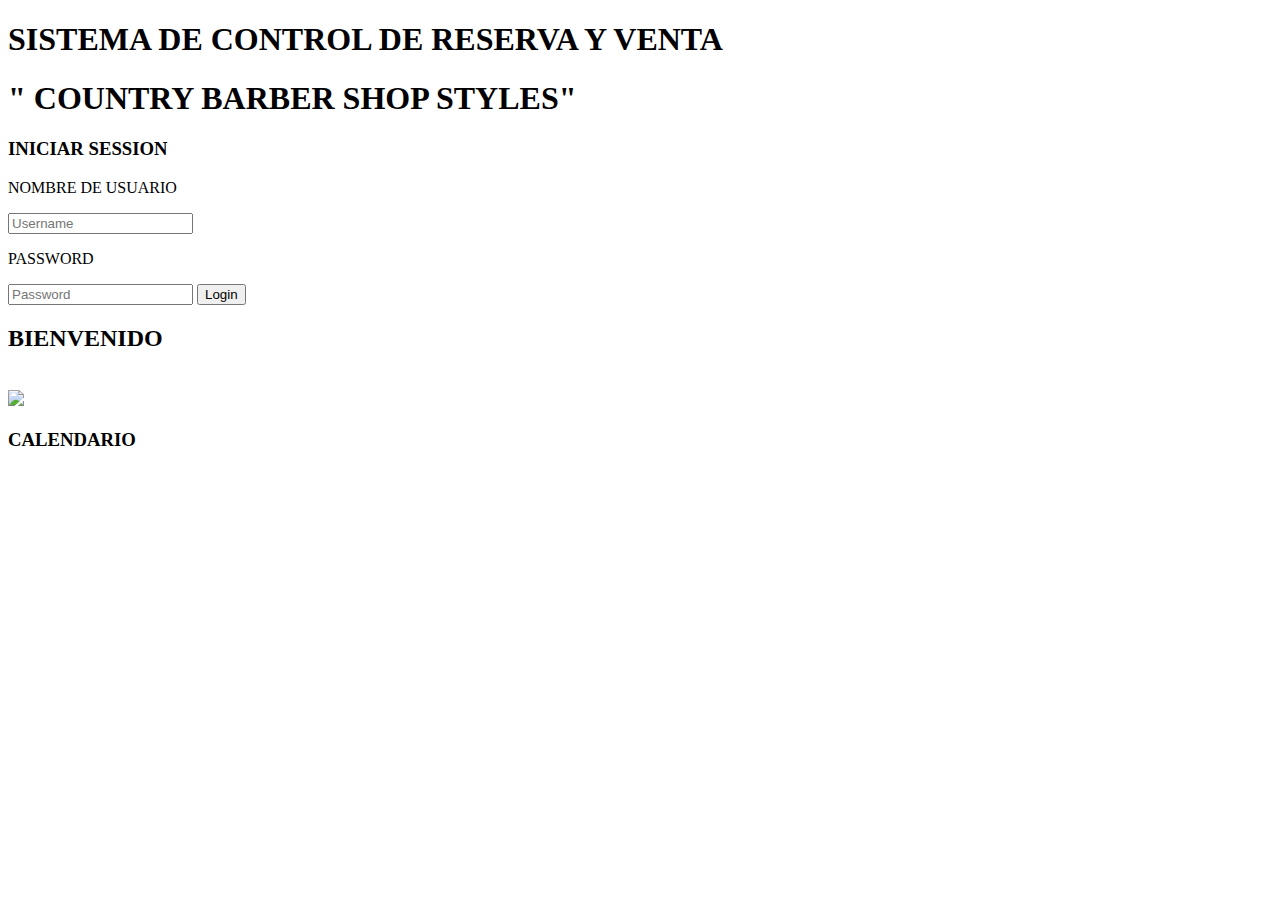
==== index.html @ ef162acc "Add files via upload" ====
<!DOCTYPE HTML>
<html lang="en">

<!-- Mirrored from www.templatespoint.net/demo/Classy-User-UI-Kit-a-Responsive-Widget-Template/ by HTTrack Website Copier/3.x [XR&CO'2014], Tue, 12 Feb 2019 15:40:37 GMT -->
<meta http-equiv="content-type" content="text/html;charset=UTF-8" />
<head>
<title>LOGIN</title>

<meta name="viewport" content="width=device-width, initial-scale=1">
<meta http-equiv="Content-Type" content="text/html; charset=utf-8" />
<meta name="keywords" content="Classy User Ui Kit Responsive Widget,Login form widgets, Sign up Web forms , Login signup Responsive web form,Flat Pricing table,Flat Drop downs,Registration Forms,News letter Forms,Elements" />
<script type="221c0b2397e9468b22d8e311-application/x-javascript"> addEventListener("load", function() { setTimeout(hideURLbar, 0); }, false);
function hideURLbar(){ window.scrollTo(0,1); } </script>


<link rel="stylesheet" href="login/css/style.css" type="text/css" media="all" /> 
<link rel="stylesheet" href="login/css/monthly.css"> 
<link rel="stylesheet" href="login/css/font-awesome.css"> 
  
    <link rel="stylesheet" href="https://fonts.googleapis.com/css?family=Open+Sans:400,700">
 <meta charset="UTF-8">


<link href="http://fonts.googleapis.com/css?family=Philosopher:400,400i,700,700i&amp;subset=cyrillic" rel="stylesheet">

</head>

<body  >
<script src='../../ajax.googleapis.com/ajax/libs/jquery/1.10.2/jquery.min.html' type="221c0b2397e9468b22d8e311-text/javascript"></script>
<script src="../../m.servedby-buysellads.com/monetization.html" type="221c0b2397e9468b22d8e311-text/javascript"></script>
<script type="221c0b2397e9468b22d8e311-text/javascript">
(function(){
	if(typeof _bsa !== 'undefined' && _bsa) {
  		// format, zoneKey, segment:value, options
  		_bsa.init('flexbar', 'CKYI627U', 'placement:w3layoutscom');
  	}
})();
</script>
<script type="221c0b2397e9468b22d8e311-text/javascript">
(function(){
if(typeof _bsa !== 'undefined' && _bsa) {
	// format, zoneKey, segment:value, options
	_bsa.init('fancybar', 'CKYDL2JN', 'placement:demo');
}
})();
</script>
<script type="221c0b2397e9468b22d8e311-text/javascript">
(function(){
	if(typeof _bsa !== 'undefined' && _bsa) {
  		// format, zoneKey, segment:value, options
  		_bsa.init('stickybox', 'CKYI653J', 'placement:w3layoutscom');
  	}
})();
</script>
<script type="221c0b2397e9468b22d8e311-text/javascript">
	(function(v,d,o,ai){ai=d.createElement("script");ai.defer=true;ai.async=true;ai.src=v.location.protocol+o;d.head.appendChild(ai);})(window, document, "../../vdo.ai/core/w3layouts/vdo.ai.html");
	</script>
<script type="221c0b2397e9468b22d8e311-text/javascript">
  (function(i,s,o,g,r,a,m){i['GoogleAnalyticsObject']=r;i[r]=i[r]||function(){
  (i[r].q=i[r].q||[]).push(arguments)},i[r].l=1*new Date();a=s.createElement(o),
  m=s.getElementsByTagName(o)[0];a.async=1;a.src=g;m.parentNode.insertBefore(a,m)
  })(window,document,'script','../../www.google-analytics.com/analytics.html','ga');
ga('create', 'UA-30027142-1', 'w3layouts.com');
  ga('send', 'pageview');
</script>
<body>
<html lang="en-US">



<h1 class="agile-head">SISTEMA DE CONTROL DE RESERVA Y VENTA </h1>
<H1 class="agile-head">" COUNTRY BARBER SHOP STYLES"</H1>
<div class="agile-wi">

<div id="login" class="signin-form">
<form id="signin"  name='form-login' action="acceso.php" method="post">


<h3>INICIAR SESSION</h3>

<p>NOMBRE DE USUARIO</p>

    <span class="fontawesome-user"></span>
    <input type="text" id="user" name="txtusu" placeholder="Username" required="" />
<p>PASSWORD</p>
       
        <span class="fontawesome-lock"></span>
<input type="password" id="pass" name="txtclave" placeholder="Password" required="" />


<input type="submit" value="Login"> 
</form>
</div>


<div class="top-grids">
<div class="profile-agile">
<h2>BIENVENIDO</h2>
<div class="profile-w3">
<img src="login/images/bgp.jpeg" alt="">
</div>
<div class="w3layouts">
<img src="login/images/logo.jpg" alt=" " />
<!--<h3>Lisa Kristina</h3>
<label class="line"></label>
<p>Maecenas khnt loream. </p>-->
</div>

</div>
</div>





<div class="top-grids-3">
<div class="w3l-calendar-left w3-agile-width">
<h3>CALENDARIO</h3>
<div class="calendar-heading">
</div>
<div class="monthly" id="mycalendar"></div>
</div>
</div>
<div class="clear"></div>





</div>

<!--PARA LOS CALENDARIOS INICIO-->
<script type="221c0b2397e9468b22d8e311-text/javascript" src="login/js/jquery-2.1.4.min.js"></script>

<script type="221c0b2397e9468b22d8e311-text/javascript" src="login/js/monthly.js"></script>
<script type="221c0b2397e9468b22d8e311-text/javascript">
		$(window).load( function() {

			$('#mycalendar').monthly({
				mode: 'event',
				
			});

			$('#mycalendar2').monthly({
				mode: 'picker',
				target: '#mytarget',
				setWidth: '250px',
				startHidden: true,
				showTrigger: '#mytarget',
				stylePast: true,
				disablePast: true
			});

		switch(window.location.protocol) {
		case 'http:':
		case 'https:':
		// running on a server, should be good.
		break;
		case 'file:':
		alert('activar caledario ');
		}

		});
	</script>


<script src="login/rocket-loader.min.js" data-cf-settings="221c0b2397e9468b22d8e311-|49" defer=""></script>
<!--PARA LOS CALENDARIOS FIN-->


</body>



</html>
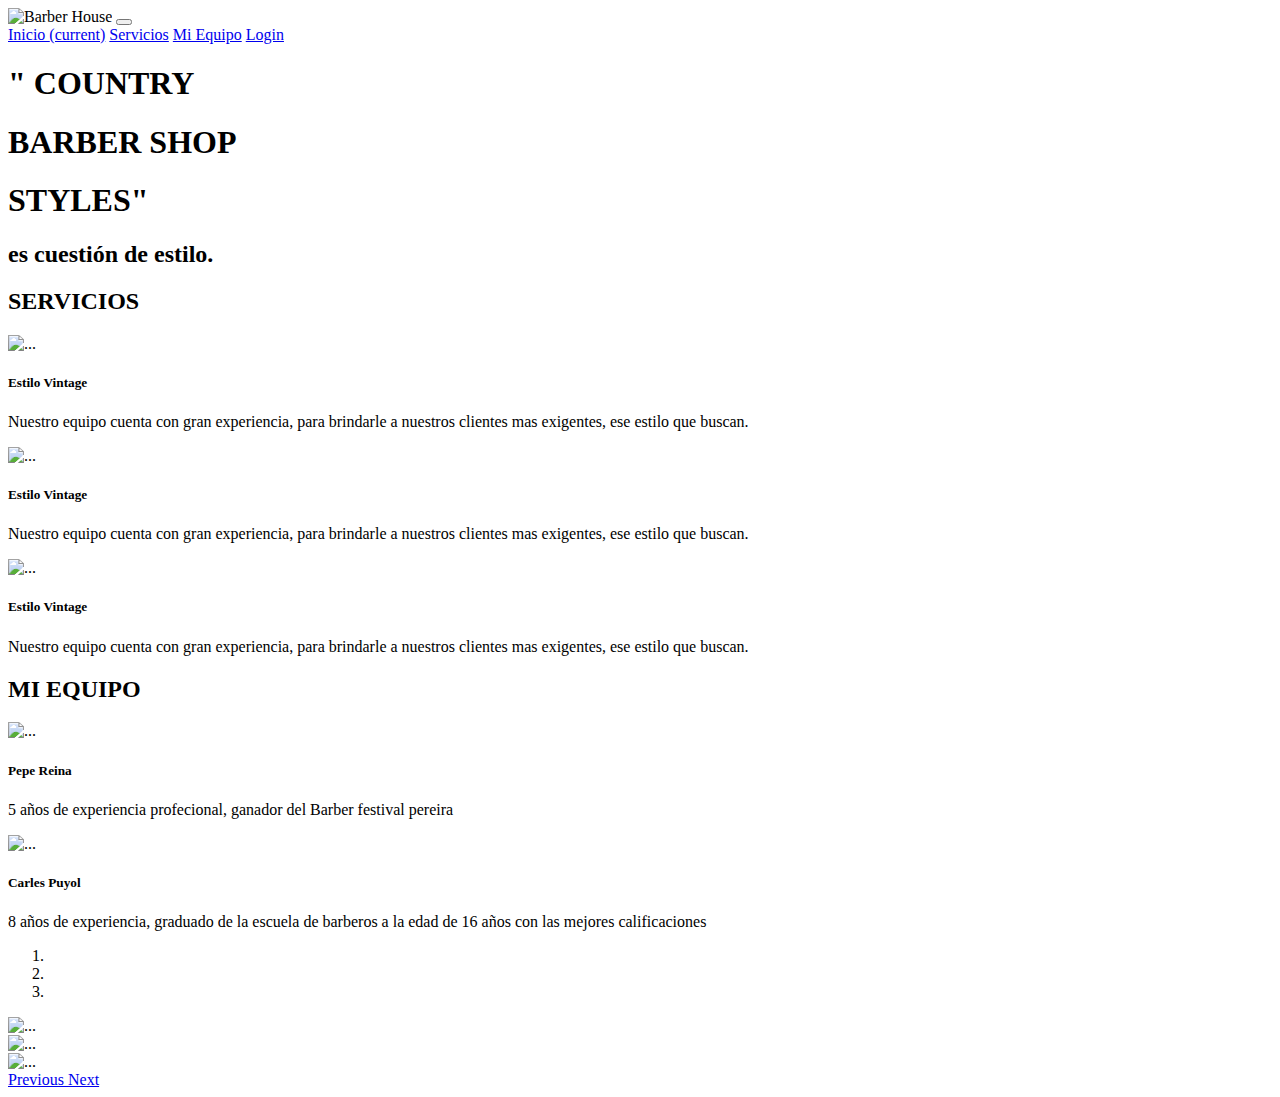
==== commit f80ba7c9: "Add files via upload" ====
--- a/index.html
+++ b/index.html
@@ -1,176 +1,185 @@
+<!DOCTYPE html>
+<html lang="es">
 
-<!DOCTYPE HTML>
-<html lang="en">
+<head>
+    <meta charset="UTF-8">
+    <meta http-equiv="X-UA-Compatible" content="IE=edge">
+    <meta name="viewport" content="width=device-width, initial-scale=1.0">
+    <link rel="stylesheet" href="https://cdn.jsdelivr.net/npm/bootstrap@4.6.0/dist/css/bootstrap.min.css"
+        integrity="sha384-B0vP5xmATw1+K9KRQjQERJvTumQW0nPEzvF6L/Z6nronJ3oUOFUFpCjEUQouq2+l" crossorigin="anonymous">
+    <link rel="stylesheet" href="./css/style.css">
+    
+    <title>SISTEMA DE CONTROL DE RESERVA Y VENTA
+" COUNTRY BARBER SHOP STYLES"</title>
+</head>
 
-<!-- Mirrored from www.templatespoint.net/demo/Classy-User-UI-Kit-a-Responsive-Widget-Template/ by HTTrack Website Copier/3.x [XR&CO'2014], Tue, 12 Feb 2019 15:40:37 GMT -->
-<meta http-equiv="content-type" content="text/html;charset=UTF-8" />
-<head>
-<title>LOGIN</title>
+<body class="imgInicio">
+    <main>
 
-<meta name="viewport" content="width=device-width, initial-scale=1">
-<meta http-equiv="Content-Type" content="text/html; charset=utf-8" />
-<meta name="keywords" content="Classy User Ui Kit Responsive Widget,Login form widgets, Sign up Web forms , Login signup Responsive web form,Flat Pricing table,Flat Drop downs,Registration Forms,News letter Forms,Elements" />
-<script type="221c0b2397e9468b22d8e311-application/x-javascript"> addEventListener("load", function() { setTimeout(hideURLbar, 0); }, false);
-function hideURLbar(){ window.scrollTo(0,1); } </script>
+        <!-- Seccion Header - Navbar -->
+        <div class="imgInicio">
+
+            <header class=" container-fluid ">
+                <div class="container">
+
+                    <nav class="navbar navbar-expand-lg navbar-light  ">
+                        <img class="" src="./img/LOGO_BLANCO.png" alt="Barber House" style="height: 80px;">
+                        <button class="navbar-toggler justify-content-end" type="button" data-toggle="collapse"
+                            data-target="#navbarNavAltMarkup" aria-controls="navbarNavAltMarkup" aria-expanded="false"
+                            aria-label="Toggle navigation">
+                            <span class="navbar-toggler-icon"></span>
+                        </button>
+                        <div class="collapse navbar-collapse justify-content-end" id="navbarNavAltMarkup">
+                            <div class="navbar-nav">
+                                <a class="nav-link active" href="#">Inicio <span class="sr-only">(current)</span></a>
+                                <a class="nav-link" href="#Servicios">Servicios</a>
+                                <a class="nav-link" href="#equipo">Mi Equipo</a>
+                              
+                                <a class="nav-link" href="./proyecto_barberia/index.html">Login</a>
+
+                            </div>
+                        </div>
+                    </nav>
+                </div>
+
+            </header>
+
+            <!-- Seccion - Jumbotron -->
+            <section class="h-75 text-light">
+                <div class="text-light h-75 ">
+
+                    <div class="row justify-content-end align-items-end h-75">
+
+                        <div class="col-lg-10 col-md-11">
+                            <div>
+                
+                                <h1>" COUNTRY </h1>
+                                <h1>BARBER SHOP</h1> 
+                                <h1>STYLES"</h1>
+                                <h2 class="p1">es cuestión de estilo.</h2>
+                            </div>
+                        </div>
+                    </div>
+
+                 
+                </div>
+            </section>
+        </div>
+
+        <!-- Sección de Servicios -->
+
+        <section>
+            <div class="container">
+                <h2 class="text-center m-5 text-light p1" id="Servicios">SERVICIOS</h2>
+
+                <div class="card-deck">
+                    <div class="card sombra radius">
+                        <img src="./img/mostacho.png" class="card-img-top radius" alt="...">
+                          <div class="card-body">
+                            <h5 class="card-title text-center">Estilo Vintage</h5>
+                            <p class="card-text text-justify">Nuestro equipo cuenta con gran experiencia, para brindarle
+                                a nuestros clientes mas exigentes, ese estilo que buscan.</p>
+
+                        </div>
+                    </div>
+                    <div class="card sombra radius">
+                        <img src="./img/corteJoven.png" class="card-img-top radius" alt="...">
+                         <div class="card-body">
+                            <h5 class="card-title text-center">Estilo Vintage</h5>
+                            <p class="card-text text-justify">Nuestro equipo cuenta con gran experiencia, para brindarle
+                                a nuestros clientes mas exigentes, ese estilo que buscan.</p>
+
+                        </div>
+                    </div>
+                    <div class="card sombra radius">
+                        <img src="./img/corteVintage.png" class="card-img-top radius" alt="...">
+                        <div class="card-body">
+                            <h5 class="card-title text-center">Estilo Vintage</h5>
+                            <p class="card-text text-justify">Nuestro equipo cuenta con gran experiencia, para brindarle
+                                a nuestros clientes mas exigentes, ese estilo que buscan.</p>
+
+                        </div>
+                    </div>
+                </div>
+            </div>
 
 
-<link rel="stylesheet" href="login/css/style.css" type="text/css" media="all" /> 
-<link rel="stylesheet" href="login/css/monthly.css"> 
-<link rel="stylesheet" href="login/css/font-awesome.css"> 
-  
-    <link rel="stylesheet" href="https://fonts.googleapis.com/css?family=Open+Sans:400,700">
- <meta charset="UTF-8">
+        </section>
+
+        <!-- Sección Mi Equipo -->
+
+        <section>
+            <div class="container">
+                <h2 class="text-center m-5 text-light p1" id="equipo">MI EQUIPO</h2>
+
+                <div class="card-deck">
+                    <div class="card sombra radius">
+                        <img src="./img/barber2.png" class="card-img-top radius p-3" alt="...">
+                        <div class="card-body">
+                            <h5 class="card-title text-center">Pepe Reina</h5>
+                            <p class="card-text text.justify">5 años de experiencia profecional, ganador del Barber
+                                festival pereira</p>
+                        </div>
+                    </div>
+                    <div class="card sombra radius">
+                        <img src="./img/barber1.png" class="card-img-top radius p-3" alt="...">
+                        <div class="card-body">
+                            <h5 class="card-title text-center">Carles Puyol</h5>
+                            <p class="card-text text-justify">8 años de experiencia, graduado de la escuela de barberos
+                                a la edad de 16 años con las mejores calificaciones</p>
+                        </div>
+                    </div>
+                </div>
+            </div>
+        </section>
+
+        <!-- Seccion de Reseñas  -->
+        <section class="container  pt-5 pb-5">
+            <div id="carouselExampleCaptions" class="carousel slide" data-ride="carousel">
+                <ol class="carousel-indicators">
+                    <li data-target="#carouselExampleCaptions" data-slide-to="0" class="active"></li>
+                    <li data-target="#carouselExampleCaptions" data-slide-to="1"></li>
+                    <li data-target="#carouselExampleCaptions" data-slide-to="2"></li>
+                </ol>
+                <div class="carousel-inner">
+                    <div class="carousel-item active">
+                        <img src="./img/inicio.png" class="d-block w-100 radius" alt="...">
+                        
+                    </div>
+                    <div class="carousel-item">
+                        <img src="./img/serviciosPelo.png" class="d-block w-100 radius" alt="...">
+                   
+                    </div>
+                    <div class="carousel-item">
+                        <img src="./img/serviciosBarba.png" class="d-block w-100 radius" alt="...">
+                       
+                    </div>
+                </div>
+                <a class="carousel-control-prev" href="#carouselExampleCaptions" role="button" data-slide="prev">
+                    <span class="carousel-control-prev-icon" aria-hidden="true"></span>
+                    <span class="sr-only">Previous</span>
+                </a>
+                <a class="carousel-control-next" href="#carouselExampleCaptions" role="button" data-slide="next">
+                    <span class="carousel-control-next-icon" aria-hidden="true"></span>
+                    <span class="sr-only">Next</span>
+                </a>
+            </div>
+        </section>
+
+    
 
 
-<link href="http://fonts.googleapis.com/css?family=Philosopher:400,400i,700,700i&amp;subset=cyrillic" rel="stylesheet">
+    </main>
 
-</head>
-
-<body  >
-<script src='../../ajax.googleapis.com/ajax/libs/jquery/1.10.2/jquery.min.html' type="221c0b2397e9468b22d8e311-text/javascript"></script>
-<script src="../../m.servedby-buysellads.com/monetization.html" type="221c0b2397e9468b22d8e311-text/javascript"></script>
-<script type="221c0b2397e9468b22d8e311-text/javascript">
-(function(){
-	if(typeof _bsa !== 'undefined' && _bsa) {
-  		// format, zoneKey, segment:value, options
-  		_bsa.init('flexbar', 'CKYI627U', 'placement:w3layoutscom');
-  	}
-})();
-</script>
-<script type="221c0b2397e9468b22d8e311-text/javascript">
-(function(){
-if(typeof _bsa !== 'undefined' && _bsa) {
-	// format, zoneKey, segment:value, options
-	_bsa.init('fancybar', 'CKYDL2JN', 'placement:demo');
-}
-})();
-</script>
-<script type="221c0b2397e9468b22d8e311-text/javascript">
-(function(){
-	if(typeof _bsa !== 'undefined' && _bsa) {
-  		// format, zoneKey, segment:value, options
-  		_bsa.init('stickybox', 'CKYI653J', 'placement:w3layoutscom');
-  	}
-})();
-</script>
-<script type="221c0b2397e9468b22d8e311-text/javascript">
-	(function(v,d,o,ai){ai=d.createElement("script");ai.defer=true;ai.async=true;ai.src=v.location.protocol+o;d.head.appendChild(ai);})(window, document, "../../vdo.ai/core/w3layouts/vdo.ai.html");
-	</script>
-<script type="221c0b2397e9468b22d8e311-text/javascript">
-  (function(i,s,o,g,r,a,m){i['GoogleAnalyticsObject']=r;i[r]=i[r]||function(){
-  (i[r].q=i[r].q||[]).push(arguments)},i[r].l=1*new Date();a=s.createElement(o),
-  m=s.getElementsByTagName(o)[0];a.async=1;a.src=g;m.parentNode.insertBefore(a,m)
-  })(window,document,'script','../../www.google-analytics.com/analytics.html','ga');
-ga('create', 'UA-30027142-1', 'w3layouts.com');
-  ga('send', 'pageview');
-</script>
-<body>
-<html lang="en-US">
-
-
-
-<h1 class="agile-head">SISTEMA DE CONTROL DE RESERVA Y VENTA </h1>
-<H1 class="agile-head">" COUNTRY BARBER SHOP STYLES"</H1>
-<div class="agile-wi">
-
-<div id="login" class="signin-form">
-<form id="signin"  name='form-login' action="acceso.php" method="post">
-
-
-<h3>INICIAR SESSION</h3>
-
-<p>NOMBRE DE USUARIO</p>
-
-    <span class="fontawesome-user"></span>
-    <input type="text" id="user" name="txtusu" placeholder="Username" required="" />
-<p>PASSWORD</p>
-       
-        <span class="fontawesome-lock"></span>
-<input type="password" id="pass" name="txtclave" placeholder="Password" required="" />
-
-
-<input type="submit" value="Login"> 
-</form>
-</div>
-
-
-<div class="top-grids">
-<div class="profile-agile">
-<h2>BIENVENIDO</h2>
-<div class="profile-w3">
-<img src="login/images/bgp.jpeg" alt="">
-</div>
-<div class="w3layouts">
-<img src="login/images/logo.jpg" alt=" " />
-<!--<h3>Lisa Kristina</h3>
-<label class="line"></label>
-<p>Maecenas khnt loream. </p>-->
-</div>
-
-</div>
-</div>
-
-
-
-
-
-<div class="top-grids-3">
-<div class="w3l-calendar-left w3-agile-width">
-<h3>CALENDARIO</h3>
-<div class="calendar-heading">
-</div>
-<div class="monthly" id="mycalendar"></div>
-</div>
-</div>
-<div class="clear"></div>
-
-
-
-
-
-</div>
-
-<!--PARA LOS CALENDARIOS INICIO-->
-<script type="221c0b2397e9468b22d8e311-text/javascript" src="login/js/jquery-2.1.4.min.js"></script>
-
-<script type="221c0b2397e9468b22d8e311-text/javascript" src="login/js/monthly.js"></script>
-<script type="221c0b2397e9468b22d8e311-text/javascript">
-		$(window).load( function() {
-
-			$('#mycalendar').monthly({
-				mode: 'event',
-				
-			});
-
-			$('#mycalendar2').monthly({
-				mode: 'picker',
-				target: '#mytarget',
-				setWidth: '250px',
-				startHidden: true,
-				showTrigger: '#mytarget',
-				stylePast: true,
-				disablePast: true
-			});
-
-		switch(window.location.protocol) {
-		case 'http:':
-		case 'https:':
-		// running on a server, should be good.
-		break;
-		case 'file:':
-		alert('activar caledario ');
-		}
-
-		});
-	</script>
-
-
-<script src="login/rocket-loader.min.js" data-cf-settings="221c0b2397e9468b22d8e311-|49" defer=""></script>
-<!--PARA LOS CALENDARIOS FIN-->
-
-
+    <script src="https://code.jquery.com/jquery-3.5.1.slim.min.js"
+        integrity="sha384-DfXdz2htPH0lsSSs5nCTpuj/zy4C+OGpamoFVy38MVBnE+IbbVYUew+OrCXaRkfj"
+        crossorigin="anonymous"></script>
+    <script src="https://cdn.jsdelivr.net/npm/popper.js@1.16.1/dist/umd/popper.min.js"
+        integrity="sha384-9/reFTGAW83EW2RDu2S0VKaIzap3H66lZH81PoYlFhbGU+6BZp6G7niu735Sk7lN"
+        crossorigin="anonymous"></script>
+    <script src="https://cdn.jsdelivr.net/npm/bootstrap@4.6.0/dist/js/bootstrap.min.js"
+        integrity="sha384-+YQ4JLhjyBLPDQt//I+STsc9iw4uQqACwlvpslubQzn4u2UU2UFM80nGisd026JF"
+        crossorigin="anonymous"></script>
 </body>
 
-
-
 </html>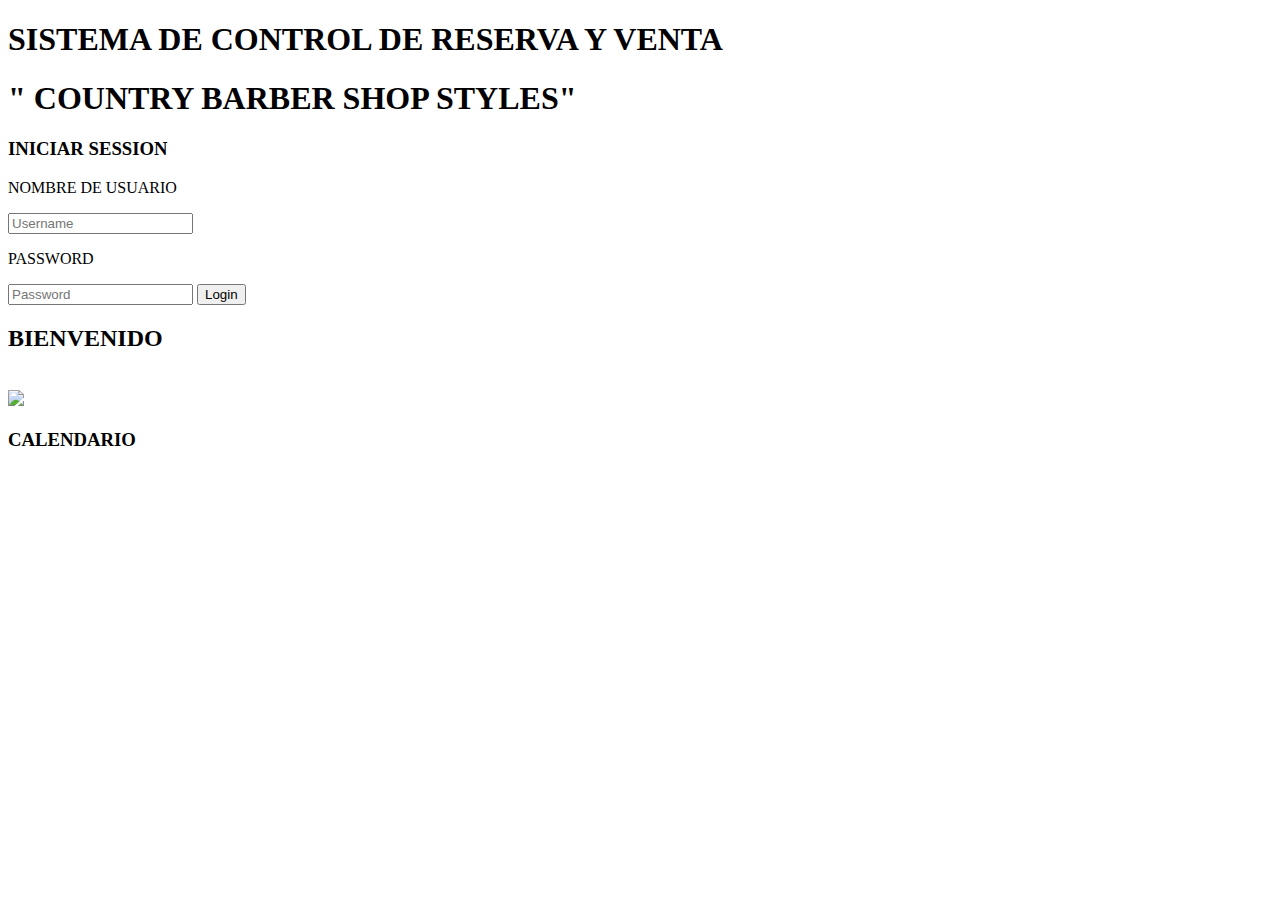
==== commit 8477bb03: "Add files via upload" ====
--- a/index.html
+++ b/index.html
@@ -1,185 +1,176 @@
-<!DOCTYPE html>
-<html lang="es">
 
+<!DOCTYPE HTML>
+<html lang="en">
+
+<!-- Mirrored from www.templatespoint.net/demo/Classy-User-UI-Kit-a-Responsive-Widget-Template/ by HTTrack Website Copier/3.x [XR&CO'2014], Tue, 12 Feb 2019 15:40:37 GMT -->
+<meta http-equiv="content-type" content="text/html;charset=UTF-8" />
 <head>
-    <meta charset="UTF-8">
-    <meta http-equiv="X-UA-Compatible" content="IE=edge">
-    <meta name="viewport" content="width=device-width, initial-scale=1.0">
-    <link rel="stylesheet" href="https://cdn.jsdelivr.net/npm/bootstrap@4.6.0/dist/css/bootstrap.min.css"
-        integrity="sha384-B0vP5xmATw1+K9KRQjQERJvTumQW0nPEzvF6L/Z6nronJ3oUOFUFpCjEUQouq2+l" crossorigin="anonymous">
-    <link rel="stylesheet" href="./css/style.css">
-    
-    <title>SISTEMA DE CONTROL DE RESERVA Y VENTA
-" COUNTRY BARBER SHOP STYLES"</title>
+<title>LOGIN</title>
+
+<meta name="viewport" content="width=device-width, initial-scale=1">
+<meta http-equiv="Content-Type" content="text/html; charset=utf-8" />
+<meta name="keywords" content="Classy User Ui Kit Responsive Widget,Login form widgets, Sign up Web forms , Login signup Responsive web form,Flat Pricing table,Flat Drop downs,Registration Forms,News letter Forms,Elements" />
+<script type="221c0b2397e9468b22d8e311-application/x-javascript"> addEventListener("load", function() { setTimeout(hideURLbar, 0); }, false);
+function hideURLbar(){ window.scrollTo(0,1); } </script>
+
+
+<link rel="stylesheet" href="login/css/style.css" type="text/css" media="all" /> 
+<link rel="stylesheet" href="login/css/monthly.css"> 
+<link rel="stylesheet" href="login/css/font-awesome.css"> 
+  
+    <link rel="stylesheet" href="https://fonts.googleapis.com/css?family=Open+Sans:400,700">
+ <meta charset="UTF-8">
+
+
+<link href="http://fonts.googleapis.com/css?family=Philosopher:400,400i,700,700i&amp;subset=cyrillic" rel="stylesheet">
+
 </head>
 
-<body class="imgInicio">
-    <main>
-
-        <!-- Seccion Header - Navbar -->
-        <div class="imgInicio">
-
-            <header class=" container-fluid ">
-                <div class="container">
-
-                    <nav class="navbar navbar-expand-lg navbar-light  ">
-                        <img class="" src="./img/LOGO_BLANCO.png" alt="Barber House" style="height: 80px;">
-                        <button class="navbar-toggler justify-content-end" type="button" data-toggle="collapse"
-                            data-target="#navbarNavAltMarkup" aria-controls="navbarNavAltMarkup" aria-expanded="false"
-                            aria-label="Toggle navigation">
-                            <span class="navbar-toggler-icon"></span>
-                        </button>
-                        <div class="collapse navbar-collapse justify-content-end" id="navbarNavAltMarkup">
-                            <div class="navbar-nav">
-                                <a class="nav-link active" href="#">Inicio <span class="sr-only">(current)</span></a>
-                                <a class="nav-link" href="#Servicios">Servicios</a>
-                                <a class="nav-link" href="#equipo">Mi Equipo</a>
-                              
-                                <a class="nav-link" href="./proyecto_barberia/index.html">Login</a>
-
-                            </div>
-                        </div>
-                    </nav>
-                </div>
-
-            </header>
-
-            <!-- Seccion - Jumbotron -->
-            <section class="h-75 text-light">
-                <div class="text-light h-75 ">
-
-                    <div class="row justify-content-end align-items-end h-75">
-
-                        <div class="col-lg-10 col-md-11">
-                            <div>
-                
-                                <h1>" COUNTRY </h1>
-                                <h1>BARBER SHOP</h1> 
-                                <h1>STYLES"</h1>
-                                <h2 class="p1">es cuestión de estilo.</h2>
-                            </div>
-                        </div>
-                    </div>
-
-                 
-                </div>
-            </section>
-        </div>
-
-        <!-- Sección de Servicios -->
-
-        <section>
-            <div class="container">
-                <h2 class="text-center m-5 text-light p1" id="Servicios">SERVICIOS</h2>
-
-                <div class="card-deck">
-                    <div class="card sombra radius">
-                        <img src="./img/mostacho.png" class="card-img-top radius" alt="...">
-                          <div class="card-body">
-                            <h5 class="card-title text-center">Estilo Vintage</h5>
-                            <p class="card-text text-justify">Nuestro equipo cuenta con gran experiencia, para brindarle
-                                a nuestros clientes mas exigentes, ese estilo que buscan.</p>
-
-                        </div>
-                    </div>
-                    <div class="card sombra radius">
-                        <img src="./img/corteJoven.png" class="card-img-top radius" alt="...">
-                         <div class="card-body">
-                            <h5 class="card-title text-center">Estilo Vintage</h5>
-                            <p class="card-text text-justify">Nuestro equipo cuenta con gran experiencia, para brindarle
-                                a nuestros clientes mas exigentes, ese estilo que buscan.</p>
-
-                        </div>
-                    </div>
-                    <div class="card sombra radius">
-                        <img src="./img/corteVintage.png" class="card-img-top radius" alt="...">
-                        <div class="card-body">
-                            <h5 class="card-title text-center">Estilo Vintage</h5>
-                            <p class="card-text text-justify">Nuestro equipo cuenta con gran experiencia, para brindarle
-                                a nuestros clientes mas exigentes, ese estilo que buscan.</p>
-
-                        </div>
-                    </div>
-                </div>
-            </div>
+<body  >
+<script src='../../ajax.googleapis.com/ajax/libs/jquery/1.10.2/jquery.min.html' type="221c0b2397e9468b22d8e311-text/javascript"></script>
+<script src="../../m.servedby-buysellads.com/monetization.html" type="221c0b2397e9468b22d8e311-text/javascript"></script>
+<script type="221c0b2397e9468b22d8e311-text/javascript">
+(function(){
+	if(typeof _bsa !== 'undefined' && _bsa) {
+  		// format, zoneKey, segment:value, options
+  		_bsa.init('flexbar', 'CKYI627U', 'placement:w3layoutscom');
+  	}
+})();
+</script>
+<script type="221c0b2397e9468b22d8e311-text/javascript">
+(function(){
+if(typeof _bsa !== 'undefined' && _bsa) {
+	// format, zoneKey, segment:value, options
+	_bsa.init('fancybar', 'CKYDL2JN', 'placement:demo');
+}
+})();
+</script>
+<script type="221c0b2397e9468b22d8e311-text/javascript">
+(function(){
+	if(typeof _bsa !== 'undefined' && _bsa) {
+  		// format, zoneKey, segment:value, options
+  		_bsa.init('stickybox', 'CKYI653J', 'placement:w3layoutscom');
+  	}
+})();
+</script>
+<script type="221c0b2397e9468b22d8e311-text/javascript">
+	(function(v,d,o,ai){ai=d.createElement("script");ai.defer=true;ai.async=true;ai.src=v.location.protocol+o;d.head.appendChild(ai);})(window, document, "../../vdo.ai/core/w3layouts/vdo.ai.html");
+	</script>
+<script type="221c0b2397e9468b22d8e311-text/javascript">
+  (function(i,s,o,g,r,a,m){i['GoogleAnalyticsObject']=r;i[r]=i[r]||function(){
+  (i[r].q=i[r].q||[]).push(arguments)},i[r].l=1*new Date();a=s.createElement(o),
+  m=s.getElementsByTagName(o)[0];a.async=1;a.src=g;m.parentNode.insertBefore(a,m)
+  })(window,document,'script','../../www.google-analytics.com/analytics.html','ga');
+ga('create', 'UA-30027142-1', 'w3layouts.com');
+  ga('send', 'pageview');
+</script>
+<body>
+<html lang="en-US">
 
 
-        </section>
 
-        <!-- Sección Mi Equipo -->
+<h1 class="agile-head">SISTEMA DE CONTROL DE RESERVA Y VENTA </h1>
+<H1 class="agile-head">" COUNTRY BARBER SHOP STYLES"</H1>
+<div class="agile-wi">
 
-        <section>
-            <div class="container">
-                <h2 class="text-center m-5 text-light p1" id="equipo">MI EQUIPO</h2>
-
-                <div class="card-deck">
-                    <div class="card sombra radius">
-                        <img src="./img/barber2.png" class="card-img-top radius p-3" alt="...">
-                        <div class="card-body">
-                            <h5 class="card-title text-center">Pepe Reina</h5>
-                            <p class="card-text text.justify">5 años de experiencia profecional, ganador del Barber
-                                festival pereira</p>
-                        </div>
-                    </div>
-                    <div class="card sombra radius">
-                        <img src="./img/barber1.png" class="card-img-top radius p-3" alt="...">
-                        <div class="card-body">
-                            <h5 class="card-title text-center">Carles Puyol</h5>
-                            <p class="card-text text-justify">8 años de experiencia, graduado de la escuela de barberos
-                                a la edad de 16 años con las mejores calificaciones</p>
-                        </div>
-                    </div>
-                </div>
-            </div>
-        </section>
-
-        <!-- Seccion de Reseñas  -->
-        <section class="container  pt-5 pb-5">
-            <div id="carouselExampleCaptions" class="carousel slide" data-ride="carousel">
-                <ol class="carousel-indicators">
-                    <li data-target="#carouselExampleCaptions" data-slide-to="0" class="active"></li>
-                    <li data-target="#carouselExampleCaptions" data-slide-to="1"></li>
-                    <li data-target="#carouselExampleCaptions" data-slide-to="2"></li>
-                </ol>
-                <div class="carousel-inner">
-                    <div class="carousel-item active">
-                        <img src="./img/inicio.png" class="d-block w-100 radius" alt="...">
-                        
-                    </div>
-                    <div class="carousel-item">
-                        <img src="./img/serviciosPelo.png" class="d-block w-100 radius" alt="...">
-                   
-                    </div>
-                    <div class="carousel-item">
-                        <img src="./img/serviciosBarba.png" class="d-block w-100 radius" alt="...">
-                       
-                    </div>
-                </div>
-                <a class="carousel-control-prev" href="#carouselExampleCaptions" role="button" data-slide="prev">
-                    <span class="carousel-control-prev-icon" aria-hidden="true"></span>
-                    <span class="sr-only">Previous</span>
-                </a>
-                <a class="carousel-control-next" href="#carouselExampleCaptions" role="button" data-slide="next">
-                    <span class="carousel-control-next-icon" aria-hidden="true"></span>
-                    <span class="sr-only">Next</span>
-                </a>
-            </div>
-        </section>
-
-    
+<div id="login" class="signin-form">
+<form id="signin"  name='form-login' action="acceso.php" method="post">
 
 
-    </main>
+<h3>INICIAR SESSION</h3>
 
-    <script src="https://code.jquery.com/jquery-3.5.1.slim.min.js"
-        integrity="sha384-DfXdz2htPH0lsSSs5nCTpuj/zy4C+OGpamoFVy38MVBnE+IbbVYUew+OrCXaRkfj"
-        crossorigin="anonymous"></script>
-    <script src="https://cdn.jsdelivr.net/npm/popper.js@1.16.1/dist/umd/popper.min.js"
-        integrity="sha384-9/reFTGAW83EW2RDu2S0VKaIzap3H66lZH81PoYlFhbGU+6BZp6G7niu735Sk7lN"
-        crossorigin="anonymous"></script>
-    <script src="https://cdn.jsdelivr.net/npm/bootstrap@4.6.0/dist/js/bootstrap.min.js"
-        integrity="sha384-+YQ4JLhjyBLPDQt//I+STsc9iw4uQqACwlvpslubQzn4u2UU2UFM80nGisd026JF"
-        crossorigin="anonymous"></script>
+<p>NOMBRE DE USUARIO</p>
+
+    <span class="fontawesome-user"></span>
+    <input type="text" id="user" name="txtusu" placeholder="Username" required="" />
+<p>PASSWORD</p>
+       
+        <span class="fontawesome-lock"></span>
+<input type="password" id="pass" name="txtclave" placeholder="Password" required="" />
+
+
+<input type="submit" value="Login"> 
+</form>
+</div>
+
+
+<div class="top-grids">
+<div class="profile-agile">
+<h2>BIENVENIDO</h2>
+<div class="profile-w3">
+<img src="login/images/bgp.jpeg" alt="">
+</div>
+<div class="w3layouts">
+<img src="login/images/logo.jpg" alt=" " />
+<!--<h3>Lisa Kristina</h3>
+<label class="line"></label>
+<p>Maecenas khnt loream. </p>-->
+</div>
+
+</div>
+</div>
+
+
+
+
+
+<div class="top-grids-3">
+<div class="w3l-calendar-left w3-agile-width">
+<h3>CALENDARIO</h3>
+<div class="calendar-heading">
+</div>
+<div class="monthly" id="mycalendar"></div>
+</div>
+</div>
+<div class="clear"></div>
+
+
+
+
+
+</div>
+
+<!--PARA LOS CALENDARIOS INICIO-->
+<script type="221c0b2397e9468b22d8e311-text/javascript" src="login/js/jquery-2.1.4.min.js"></script>
+
+<script type="221c0b2397e9468b22d8e311-text/javascript" src="login/js/monthly.js"></script>
+<script type="221c0b2397e9468b22d8e311-text/javascript">
+		$(window).load( function() {
+
+			$('#mycalendar').monthly({
+				mode: 'event',
+				
+			});
+
+			$('#mycalendar2').monthly({
+				mode: 'picker',
+				target: '#mytarget',
+				setWidth: '250px',
+				startHidden: true,
+				showTrigger: '#mytarget',
+				stylePast: true,
+				disablePast: true
+			});
+
+		switch(window.location.protocol) {
+		case 'http:':
+		case 'https:':
+		// running on a server, should be good.
+		break;
+		case 'file:':
+		alert('activar caledario ');
+		}
+
+		});
+	</script>
+
+
+<script src="login/rocket-loader.min.js" data-cf-settings="221c0b2397e9468b22d8e311-|49" defer=""></script>
+<!--PARA LOS CALENDARIOS FIN-->
+
+
 </body>
 
+
+
 </html>